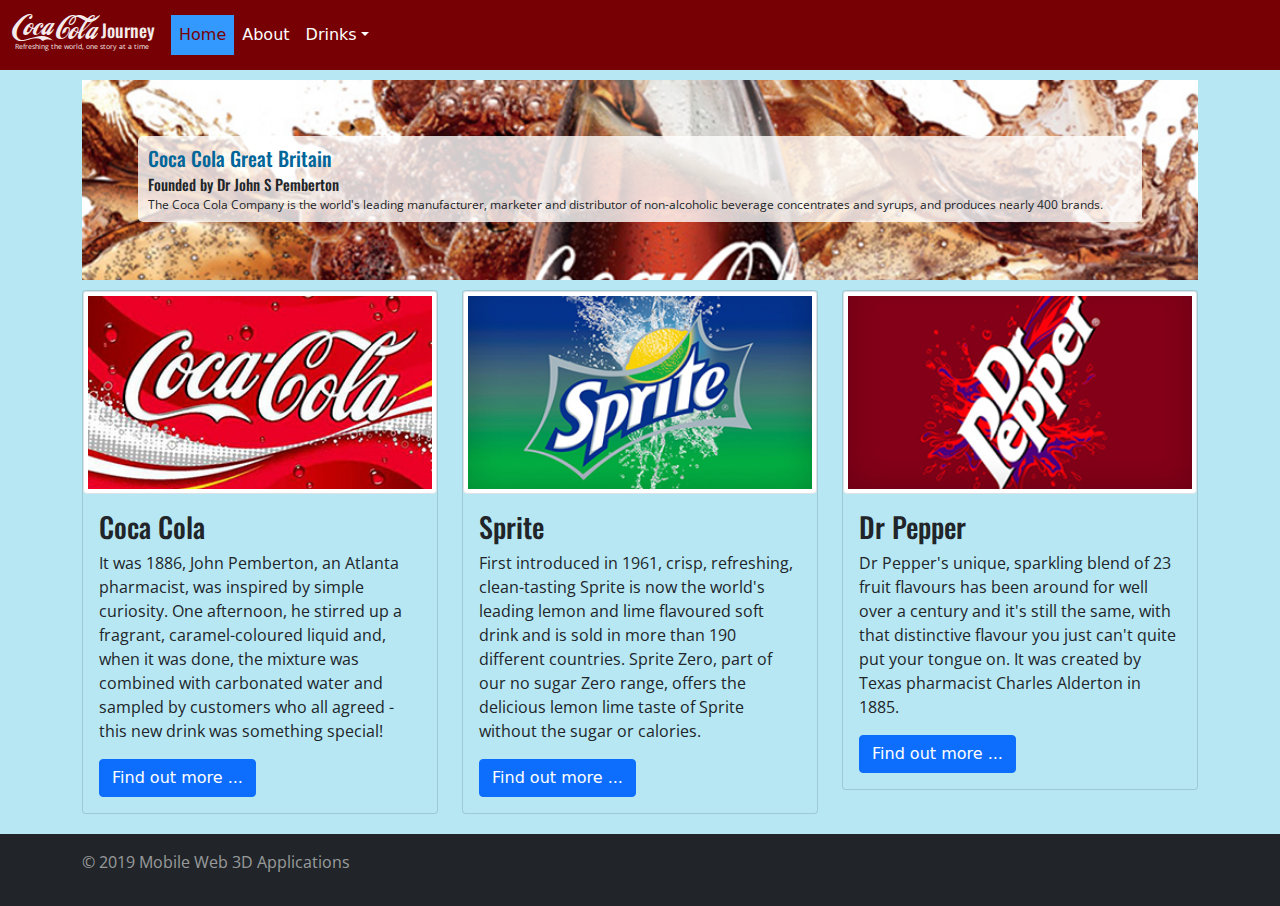
==== lab1/index.html @ ee45fb09 "Lab 1 partially complete" ====
<!doctype html>
<html lang="en">
    <head>
        <meta charset="utf-8">
        <meta name="viewport" content="width=device-width, initial-scale=1, shrinkto-fit=no">
        <link rel="stylesheet" href="css/bootstrap.css" type="text/css">
        <link rel="stylesheet" href="css/main.css" type="text/css">
        <link rel="stylesheet" href="https://fonts.googleapis.com/css?family=Open+Sans" type="text/css">
        <link rel="stylesheet" href="https://fonts.googleapis.com/css?family=Oswald" type="text/css">
        <title>Coca Cola 3D App</title>
    </head>
    <body>
        <!-- Navbar -->
        <nav class="navbar sticky-top navbar-expand-sm navbar_coca_cola">
            <div class="container-fluid">
                <div class="logo">
                    <a class="navbar-brand" href="#">
                        <h1>1</h1>
                        <h1>oca</h1>
                        <h2>Cola</h2>
                        <h3>Journey</h3>
                        <p>Refreshing the world, one story at a time</p>
                    </a>
                </div>
                <button class="navbar-toggler" type="button" data-bs-toggle="collapse" data-bs-target="#collapsibleNavbar">
                    <span class="navbar-toggler-icon"></span>
                </button>
                <div class="collapse navbar-collapse" id="collapsibleNavbar">
                    <ul class="navbar-nav">
                        <li class="nav-item">
                            <a class="nav-link active" href="#">Home</a>
                        </li>
                        <li class="nav-item">
                            <a class="nav-link" href="#">About</a>
                        </li>
                        <li class="nav-item dropdown">
                            <a class="nav-link dropdown-toggle" href="#" id="navbardrop" data-bs-toggle="dropdown">Drinks</a>
                            <div class="dropdown-menu">
                                <a class="dropdown-item" href="#">Coca Cola</a>
                                <a class="dropdown-item" href="#">Sprite</a>
                                <a class="dropdown-item" href="#">Dr Pepper</a>
                            </div>
                        </li>
                    </ul>
                </div>
            </div>
        </nav>
        <!-- Main -->
        <div class="container main_contents">
            <!-- Heading -->
            <div class="row">
                <div class="col-sm-12">
                    <div id="main_3d_image">
                        <div id="main_text" class="col-xs-12 col-sm-4">
                            <h2>Coca Cola Great Britain</h2>
                            <h3>Founded by Dr John S Pemberton</h3>
                            <p>The Coca Cola Company is the world's leading manufacturer, marketer and distributor of non-alcoholic beverage concentrates and syrups, and produces nearly 400 brands.</p>
                        </div>
                    </div>
                </div>
            </div>
            <!-- Cards -->
            <div class="row">
                <div class="col-sm-4">
                    <div class="card">
                        <a href="#">
                            <img class="card-img-top img-fluid img-thumbnail" src="assets/images/coca_cola.jpg" alt="Coca Cola">
                        </a>
                        <div class="card-body">
                            <h3 class="card-title">Coca Cola</h3>
                            <p class="card-text">It was 1886, John Pemberton, an Atlanta pharmacist, was inspired by simple curiosity. One afternoon, he stirred up a fragrant, caramel-coloured liquid and, when it was done, the mixture was combined with carbonated water and sampled by customers who all agreed - this new drink was something special!</p>
                            <a href="#" class="btn btn-primary">Find out more ...</a>
                        </div>
                    </div>
                </div>
                <div class="col-sm-4">
                    <div class="card">
                        <a href="#">
                            <img class="card-img-top img-fluid img-thumbnail" src="assets/images/sprite.jpg" alt="Sprite">
                        </a>
                        <div class="card-body">
                            <h3 class="card-title">Sprite</h3>
                            <p class="card-text">First introduced in 1961, crisp, refreshing, clean-tasting Sprite is now the world's leading lemon and lime flavoured soft drink and is sold in more than 190 different countries. Sprite Zero, part of our no sugar Zero range, offers the delicious lemon lime taste of Sprite without the sugar or calories.</p>
                            <a href="#" class="btn btn-primary">Find out more ...</a>
                        </div>
                    </div>
                </div>
                <div class="col-sm-4">
                    <div class="card">
                        <a href="#">
                            <img class="card-img-top img-fluid img-thumbnail" src="assets/images/dr_pepper.jpg" alt="Dr Pepper">
                        </a>
                        <div class="card-body">
                            <h3 class="card-title">Dr Pepper</h3>
                            <p class="card-text">Dr Pepper's unique, sparkling blend of 23 fruit flavours has been around for well over a century and it's still the same, with that distinctive flavour you just can't quite put your tongue on. It was created by Texas pharmacist Charles Alderton in 1885.</p>
                            <a href="#" class="btn btn-primary">Find out more ...</a>
                        </div>
                    </div>
                </div>
            </div>
        </div>
        <!-- Footer -->
        <nav class="navbar navbar-expand-sm bg-dark navbar-dark">
            <div class="container">
                <div class="navbar-text float-left copyright">
                    <p><span class="align-baseline">&copy 2019 Mobile Web 3D Applications</span></p>
                </div>
                <div class="navbar-text float-right social">
                    <a href="#"><i class="fab fa-facebook-square fa-2x"></i></a>
                    <a href="#"><i class="fab fa-twitter fa-2x"></i></a>
                    <a href="#"><i class="fab fa-google-plus fa-2x"></i></a>
                    <a href="#"><i class="fab fa-github-square fa-2x"></i></a>
                </div>
            </div>
        </nav>
        <!-- Scripts -->
        <script src="js/jquery.js"></script>
        <script src="js/popper.js"></script>
        <script src="js/bootstrap.js"></script>
        <script src="js/font-awesome.js"></script>
    </body>
</html>
---- lab1/css/main.css ----
@font-face {
    font-family: cocaColaFont;
    src: url(../assets/fonts/loki_cola/LOKICOLA.TTF);
}

@font-face {
    font-family: OpenSans;
    src: url(../assets/fonts/open_sans/OpenSans-Regular.ttf);
}

@font-face {
    font-family: Oswald;
    src: url(../assets/fonts/oswald/Oswald-Regular.ttf);
}

body {
    background-color: rgba(182, 231, 243, 1.0);
}

.main_contents {
    margin-top: 10px;
    margin-bottom: 10px;
}
   
p {
    font-family: 'Open Sans', sans-serif;
}

h1, h2, h3, h4, h5, h6 {
    font-family: 'Oswald', sans-serif;
}

#main_3d_image {
    background-image: url(../assets/images/main_3D.jpg);
    background-repeat: no-repeat;
    background-size: cover;
    height: 200px;
}

#main_text {
    float: left;
    margin: 5%;
    width: 90%;
    display: block;
    background-color: rgba(255,255,255,0.8);
    padding: 10px;
    border-radius: 5px;
}

#main_text h2 {
    color: rgba(0,102,153,1);
    font-size: 20px;
    margin-top: 0px;
    margin-bottom: 5px;
}

#main_text h3 {
    font-size: 15px;
    margin-top: 5px;
    margin-bottom: 5px;
}

#main_text p {
    font-size: 12px;
    margin: 0px;
    line-height: 1.2;
}

.card {
    border: 1px solid rgba(0,0,0,.125);
    /* border-radius: .25rem;*/
    margin-top: 10px;
    margin-bottom: 10px;
    background-color: rgba(182, 231, 243, 1.0);
}

/* CSS rule to style the mobile logo */
.logo {
    margin-top: 3px;
}

.logo h1 {
    font-family: cocaColaFont;
    font-size: 31px;
    margin: 0;
    margin-top: -10px;
    margin-bottom: -15px;
    float: left;
    padding-top: 0px;
    padding-left: 0px;
    padding-right: 2px;
}

.logo h2 {
    font-family: cocaColaFont;
    font-size: 31px;
    margin-top: -6px;
    margin-bottom: -15px;
    padding-top: 0px;
    padding-left: 0px;
    padding-right: 3px;
    float: left;
}

.logo h3 {
    font-size: 18px;
    margin-top: 0px;
    margin-bottom: -5px;
    padding-top: 0px;
    padding-left: 0px;
    float: left;
}

.logo p {
    font-size: 7px; /* You may have to tweak this to get a good fit */
    margin-top: 22px; /* You may have to tweak this to get a good fit */
    margin-bottom: 0px;
    padding-top: 0px;
    padding-left: 3px;
}

.navbar_coca_cola {
    background-color: #760003;
    border-width: 0px;
    min-height: 70px;
}

.navbar_coca_cola .navbar-brand {
    display: inline-block;
    color: rgb(245, 235, 235);
}

.navbar_coca_cola .navbar-brand:hover {
    color: green;
}

.navbar_coca_cola .navbar-nav > li > a {
    color: white;
}

.navbar_coca_cola .navbar-nav > li > a:hover,
.navbar_coca_cola .navbar-nav > li > a:focus {
    color: green;
}
.navbar_coca_cola .navbar-nav .nav-item {
    margin-top: 0px;
}

.navbar_coca_cola .navbar-nav .nav-item > .active,
.navbar_coca_cola .navbar-nav > .active > a:hover,
.navbar_coca_cola .navbar-nav > .active > a:focus {
    color: #760003;
    background-color: #3399ff;
}

.navbar_coca_cola .navbar-nav > li > a:hover,
.navbar_coca_cola .navbar-nav > li > a:focus {
    color: green;
}

.navbar_coca_cola .navbar-toggler {
    border-color: white;
}

.navbar_coca_cola  .navbar-toggler-icon {
    background-image: url("data:image/svg+xml;charset=utf8,%3Csvg viewBox='0 0 32 32' xmlns='http://www.w3.org/2000/svg'%3E%3Cpath stroke='rgba(0, 255, 0, 1.0)' stroke-width='2' stroke-linecap='round' stroke-miterlimit='10' d='M4 8h24M4 16h24M4 24h24'/%3E%3C/svg%3E");
}

.navbar_coca_cola .navbar-toggler {
    outline: none !important;
}

@media (min-width: 576px) {
    
}
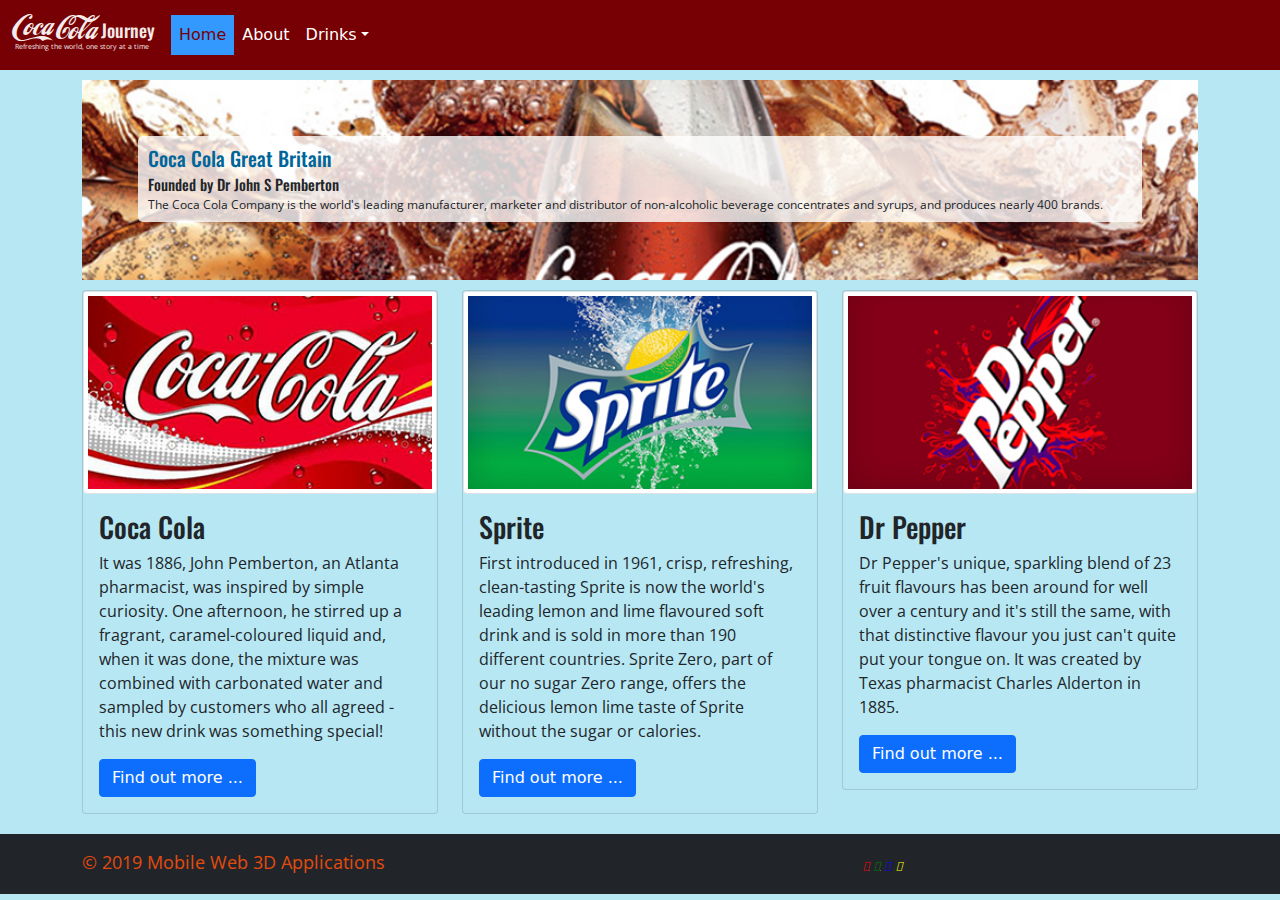
==== commit c9a81c05: "Lab 1 finished up and refactored" ====
--- a/lab1/index.html
+++ b/lab1/index.html
@@ -100,16 +100,16 @@
             </div>
         </div>
         <!-- Footer -->
-        <nav class="navbar navbar-expand-sm bg-dark navbar-dark">
+        <nav class="navbar navbar-expand-sm bg-dark navbar-dark footer">
             <div class="container">
                 <div class="navbar-text float-left copyright">
                     <p><span class="align-baseline">&copy 2019 Mobile Web 3D Applications</span></p>
                 </div>
                 <div class="navbar-text float-right social">
-                    <a href="#"><i class="fab fa-facebook-square fa-2x"></i></a>
-                    <a href="#"><i class="fab fa-twitter fa-2x"></i></a>
-                    <a href="#"><i class="fab fa-google-plus fa-2x"></i></a>
-                    <a href="#"><i class="fab fa-github-square fa-2x"></i></a>
+                    <a href="#"><i class="fab fa-facebook-square fa-2x fa-pullright"></i></a>
+                    <a href="#"><i class="fab fa-twitter fa-2x fa-pullright"></i></a>
+                    <a href="#"><i class="fab fa-google-plus fa-2x fa-pullright"></i></a>
+                    <a href="#"><i class="fab fa-github-square fa-2x fa-pullright"></i></a>
                 </div>
             </div>
         </nav>
--- a/lab1/css/main.css
+++ b/lab1/css/main.css
@@ -21,12 +21,17 @@
     margin-top: 10px;
     margin-bottom: 10px;
 }
-   
+
 p {
     font-family: 'Open Sans', sans-serif;
 }
 
-h1, h2, h3, h4, h5, h6 {
+h1,
+h2,
+h3,
+h4,
+h5,
+h6 {
     font-family: 'Oswald', sans-serif;
 }
 
@@ -42,13 +47,13 @@
     margin: 5%;
     width: 90%;
     display: block;
-    background-color: rgba(255,255,255,0.8);
+    background-color: rgba(255, 255, 255, 0.8);
     padding: 10px;
     border-radius: 5px;
 }
 
 #main_text h2 {
-    color: rgba(0,102,153,1);
+    color: rgba(0, 102, 153, 1);
     font-size: 20px;
     margin-top: 0px;
     margin-bottom: 5px;
@@ -67,7 +72,7 @@
 }
 
 .card {
-    border: 1px solid rgba(0,0,0,.125);
+    border: 1px solid rgba(0, 0, 0, .125);
     /* border-radius: .25rem;*/
     margin-top: 10px;
     margin-bottom: 10px;
@@ -112,8 +117,10 @@
 }
 
 .logo p {
-    font-size: 7px; /* You may have to tweak this to get a good fit */
-    margin-top: 22px; /* You may have to tweak this to get a good fit */
+    font-size: 7px;
+    /* You may have to tweak this to get a good fit */
+    margin-top: 22px;
+    /* You may have to tweak this to get a good fit */
     margin-bottom: 0px;
     padding-top: 0px;
     padding-left: 3px;
@@ -134,27 +141,28 @@
     color: green;
 }
 
-.navbar_coca_cola .navbar-nav > li > a {
+.navbar_coca_cola .navbar-nav>li>a {
     color: white;
 }
 
-.navbar_coca_cola .navbar-nav > li > a:hover,
-.navbar_coca_cola .navbar-nav > li > a:focus {
-    color: green;
-}
+.navbar_coca_cola .navbar-nav>li>a:hover,
+.navbar_coca_cola .navbar-nav>li>a:focus {
+    color: green;
+}
+
 .navbar_coca_cola .navbar-nav .nav-item {
     margin-top: 0px;
 }
 
-.navbar_coca_cola .navbar-nav .nav-item > .active,
-.navbar_coca_cola .navbar-nav > .active > a:hover,
-.navbar_coca_cola .navbar-nav > .active > a:focus {
+.navbar_coca_cola .navbar-nav .nav-item>.active,
+.navbar_coca_cola .navbar-nav>.active>a:hover,
+.navbar_coca_cola .navbar-nav>.active>a:focus {
     color: #760003;
     background-color: #3399ff;
 }
 
-.navbar_coca_cola .navbar-nav > li > a:hover,
-.navbar_coca_cola .navbar-nav > li > a:focus {
+.navbar_coca_cola .navbar-nav>li>a:hover,
+.navbar_coca_cola .navbar-nav>li>a:focus {
     color: green;
 }
 
@@ -162,7 +170,7 @@
     border-color: white;
 }
 
-.navbar_coca_cola  .navbar-toggler-icon {
+.navbar_coca_cola .navbar-toggler-icon {
     background-image: url("data:image/svg+xml;charset=utf8,%3Csvg viewBox='0 0 32 32' xmlns='http://www.w3.org/2000/svg'%3E%3Cpath stroke='rgba(0, 255, 0, 1.0)' stroke-width='2' stroke-linecap='round' stroke-miterlimit='10' d='M4 8h24M4 16h24M4 24h24'/%3E%3C/svg%3E");
 }
 
@@ -170,6 +178,74 @@
     outline: none !important;
 }
 
+.dropdown-menu {
+    text-align: -webkit-left;
+    background-color: #b6e7f3;
+    margin-top: 20px;
+    /* Experiment to move the dropdown menu down */
+}
+
+.dropdown-menu .dropdown-item {
+    color: #eb0025;
+}
+
+.dropdown-menu .dropdown-item:hover {
+    color: #030303;
+    background-color: #e98074;
+}
+
+.social {
+    padding-top: 0px;
+    width: 30%;
+}
+
+.fa-twitter:before {
+    content: "\f081";
+    color: green;
+    font-size: 1em;
+}
+
+.fa-github-square:before {
+    content: "\f092";
+    color: yellow;
+    font-size: 1em;
+}
+
+.fa-google-plus:before {
+    content: "\f0d4";
+    color: blue;
+    font-size: 1em;
+}
+
+.fa-facebook-square:before {
+    content: "\f082";
+    color: red;
+    font-size: 1em;
+}
+
+
 @media (min-width: 576px) {
-    
-}
+
+    /* CSS rule to style the footer */
+    .footer {
+        background-color: #257600;
+        height: 60px;
+    }
+
+    .navbar-text>a {
+        font-size: 10px;
+    }
+
+    .navbar-text>p {
+        color: rgb(228, 75, 15);
+        font-size: 18px;
+    }
+
+    .copyright {
+        padding-top: 20px;
+    }
+
+    .social {
+        padding-top: 7px;
+    }
+}